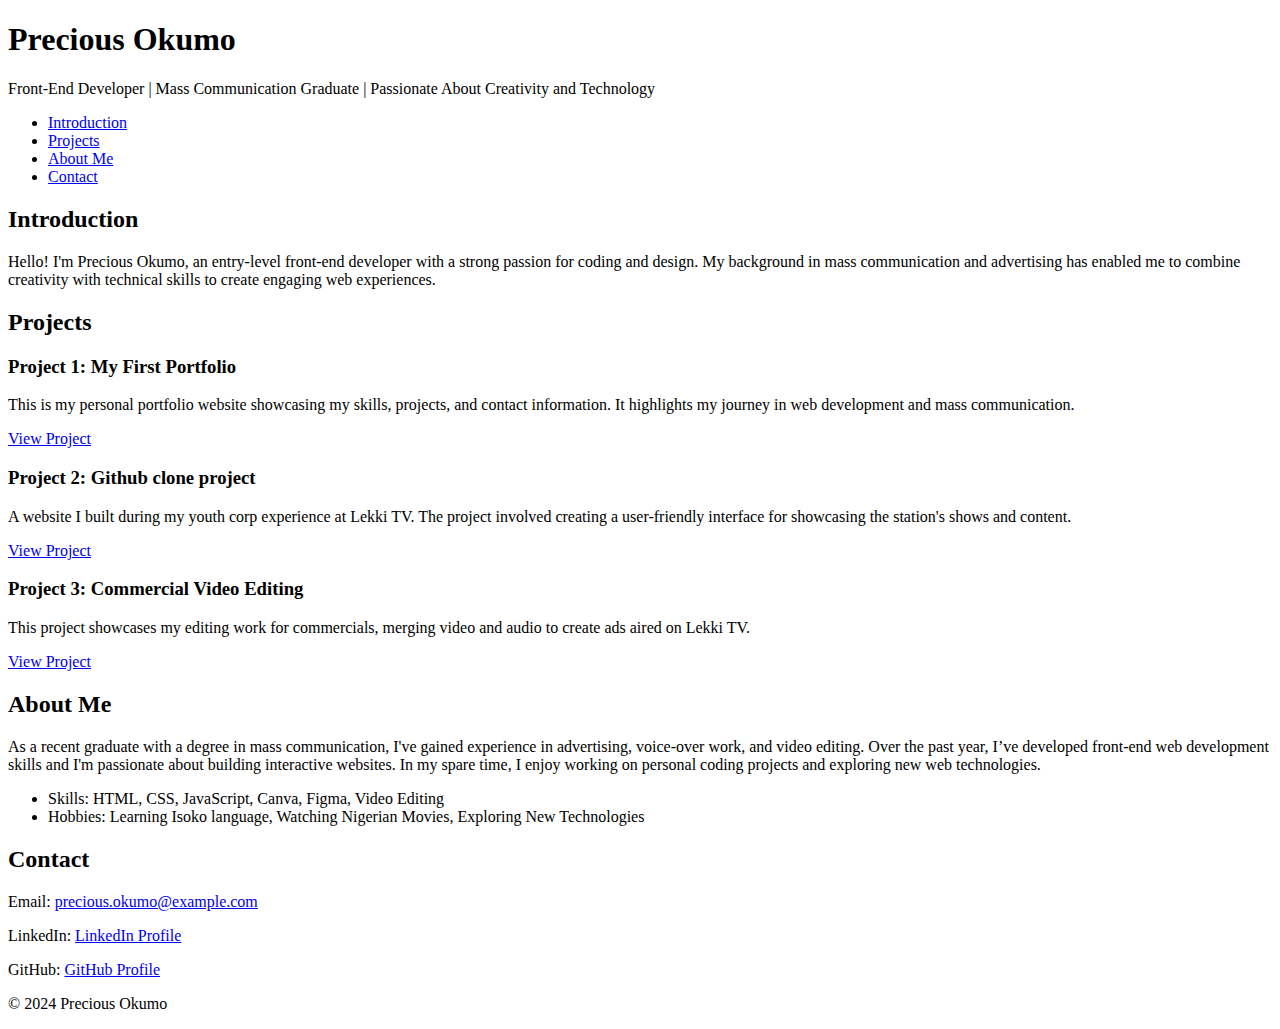
==== css_basic/index.html @ b1ef6118 "Add files via upload" ====
<!DOCTYPE html>
<html lang="en">
<head>
    <meta charset="UTF-8">
    <meta name="viewport" content="width=device-width, initial-scale=1.0">
    <title>Precious Okumo - Personal Portfolio</title>
    <link href="base.css" rel="stylesheet">
    <link href="styles.css" rel="stylesheet">
</head>
<body class="works_on_smartphone">
    <!-- Header Section -->
    <header>
        <h1>Precious Okumo</h1>
        <p>Front-End Developer | Mass Communication Graduate | Passionate About Creativity and Technology</p>
    </header>

    <!-- Navigation Bar -->
    <nav>
        <ul>
            <li><a href="#introduction">Introduction</a></li>
            <li><a href="#projects">Projects</a></li>
            <li><a href="#about">About Me</a></li>
            <li><a href="#contact">Contact</a></li>
        </ul>
    </nav>

    <!-- Introduction Section -->
    <section id="introduction">
        <h2>Introduction</h2>
        <p>Hello! I'm Precious Okumo, an entry-level front-end developer with a strong passion for coding and design. My background in mass communication and advertising has enabled me to combine creativity with technical skills to create engaging web experiences.</p>
    </section>

    <!-- Projects Section -->
    <section id="projects">
        <h2>Projects</h2>

        <!-- Project 1 -->
        <article class="project">
            <h3>Project 1: My First Portfolio</h3>
            <p>This is my personal portfolio website showcasing my skills, projects, and contact information. It highlights my journey in web development and mass communication.</p>
            <a href="https://github.com/precious1298/My_First_Portfolio" target="_blank">View Project</a>
        </article>

        <!-- Project 2 -->
        <article class="project">
            <h3>Project 2: Github clone project</h3>
            <p>A website I built during my youth corp experience at Lekki TV. The project involved creating a user-friendly interface for showcasing the station's shows and content.</p>
            <a href="https://github.com/precious1298" target="_blank">View Project</a>
        </article>

        <!-- Project 3 -->
        <article class="project">
            <h3>Project 3: Commercial Video Editing</h3>
            <p>This project showcases my editing work for commercials, merging video and audio to create ads aired on Lekki TV.</p>
            <a href="https://github.com/precious1298" target="_blank">View Project</a>
        </article>
    </section>

    <!-- About Me Section -->
    <section id="about">
        <h2>About Me</h2>
        <p>As a recent graduate with a degree in mass communication, I've gained experience in advertising, voice-over work, and video editing. Over the past year, I’ve developed front-end web development skills and I'm passionate about building interactive websites. In my spare time, I enjoy working on personal coding projects and exploring new web technologies.</p>
        <ul>
            <li>Skills: HTML, CSS, JavaScript, Canva, Figma, Video Editing</li>
            <li>Hobbies: Learning Isoko language, Watching Nigerian Movies, Exploring New Technologies</li>
        </ul>
    </section>

    <!-- Contact Section -->
    <section id="contact">
        <h2>Contact</h2>
        <p>Email: <a href="mailto:precious.okumo@example.com">precious.okumo@example.com</a></p>
        <p>LinkedIn: <a href="https://www.linkedin.com/in/precious-okumo-5" target="_blank">LinkedIn Profile</a></p>
        <p>GitHub: <a href="https://github.com/precious1298" target="_blank">GitHub Profile</a></p>
    </section>

    <!-- Footer Section -->
    <footer>
        <p>&copy; 2024 Precious Okumo</p>
    </footer>
</body>
</html>
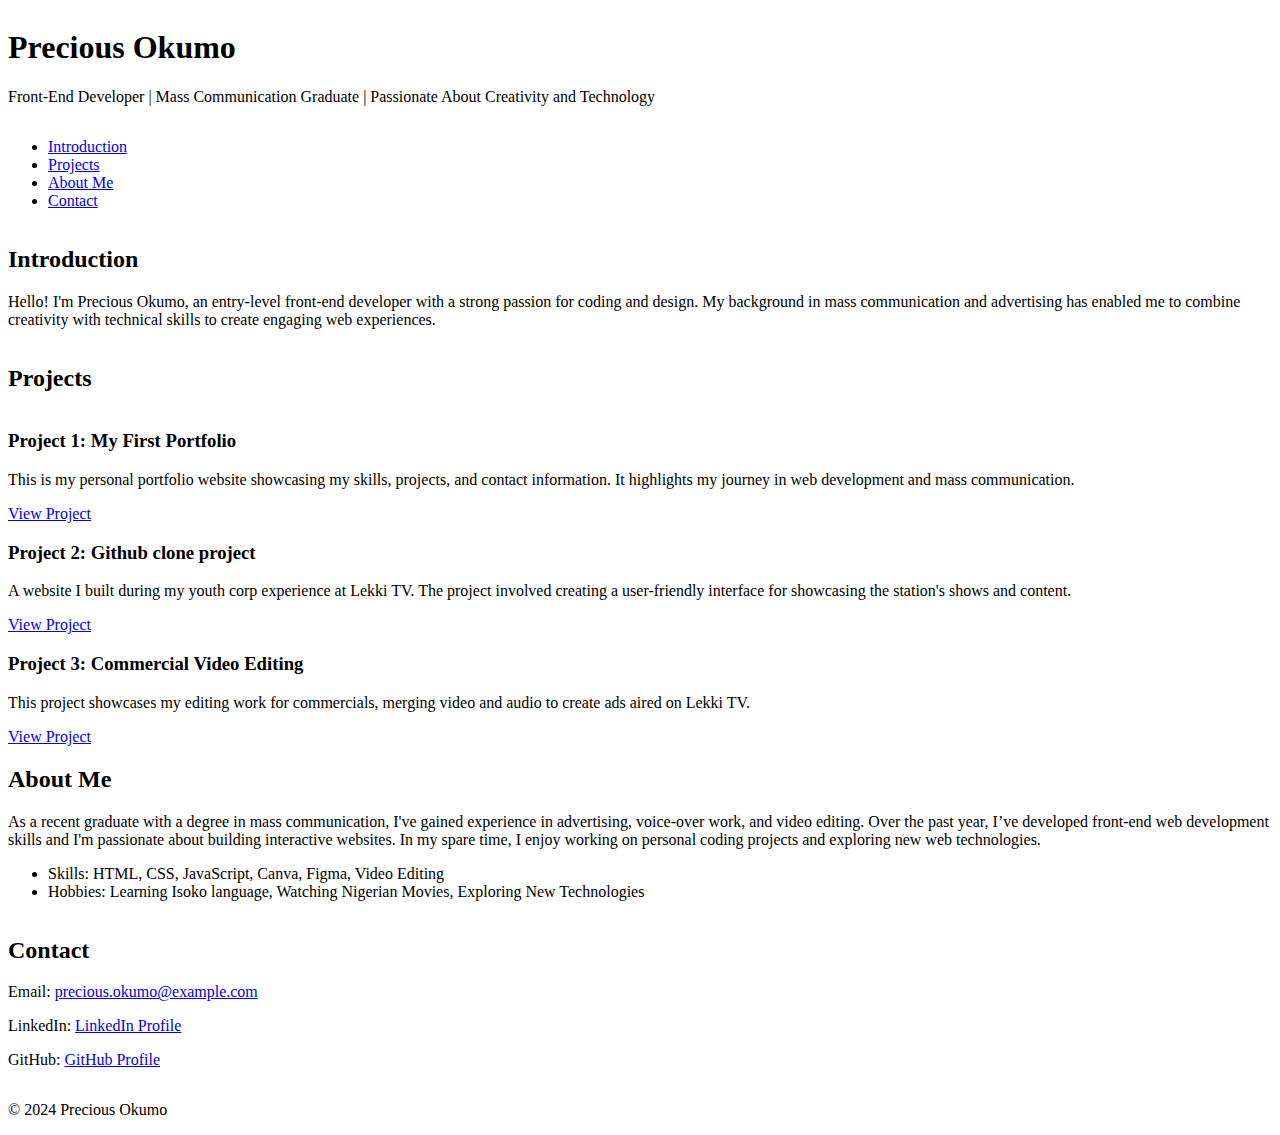
==== commit 885a2200: "Add files via upload" ====
--- a/css_basic/index.html
+++ b/css_basic/index.html
@@ -4,8 +4,8 @@
     <meta charset="UTF-8">
     <meta name="viewport" content="width=device-width, initial-scale=1.0">
     <title>Precious Okumo - Personal Portfolio</title>
+    <link href="style.css" rel="stylesheet">
     <link href="base.css" rel="stylesheet">
-    <link href="styles.css" rel="stylesheet">
 </head>
 <body class="works_on_smartphone">
     <!-- Header Section -->
--- a/css_basic/style.css
+++ b/css_basic/style.css
@@ -0,0 +1,21 @@
+body {
+    display: flex;
+    flex-direction: column;
+    height: 100vh;
+}
+main {
+display: flex;
+flex-direction: row;
+flex: auto;
+}
+article {
+    flex: 2;
+    overflow-y: auto;
+}
+aside {
+    flex: 1;
+    overflow-y: auto;
+}
+article, aside {
+    overflow-y: auto;
+}